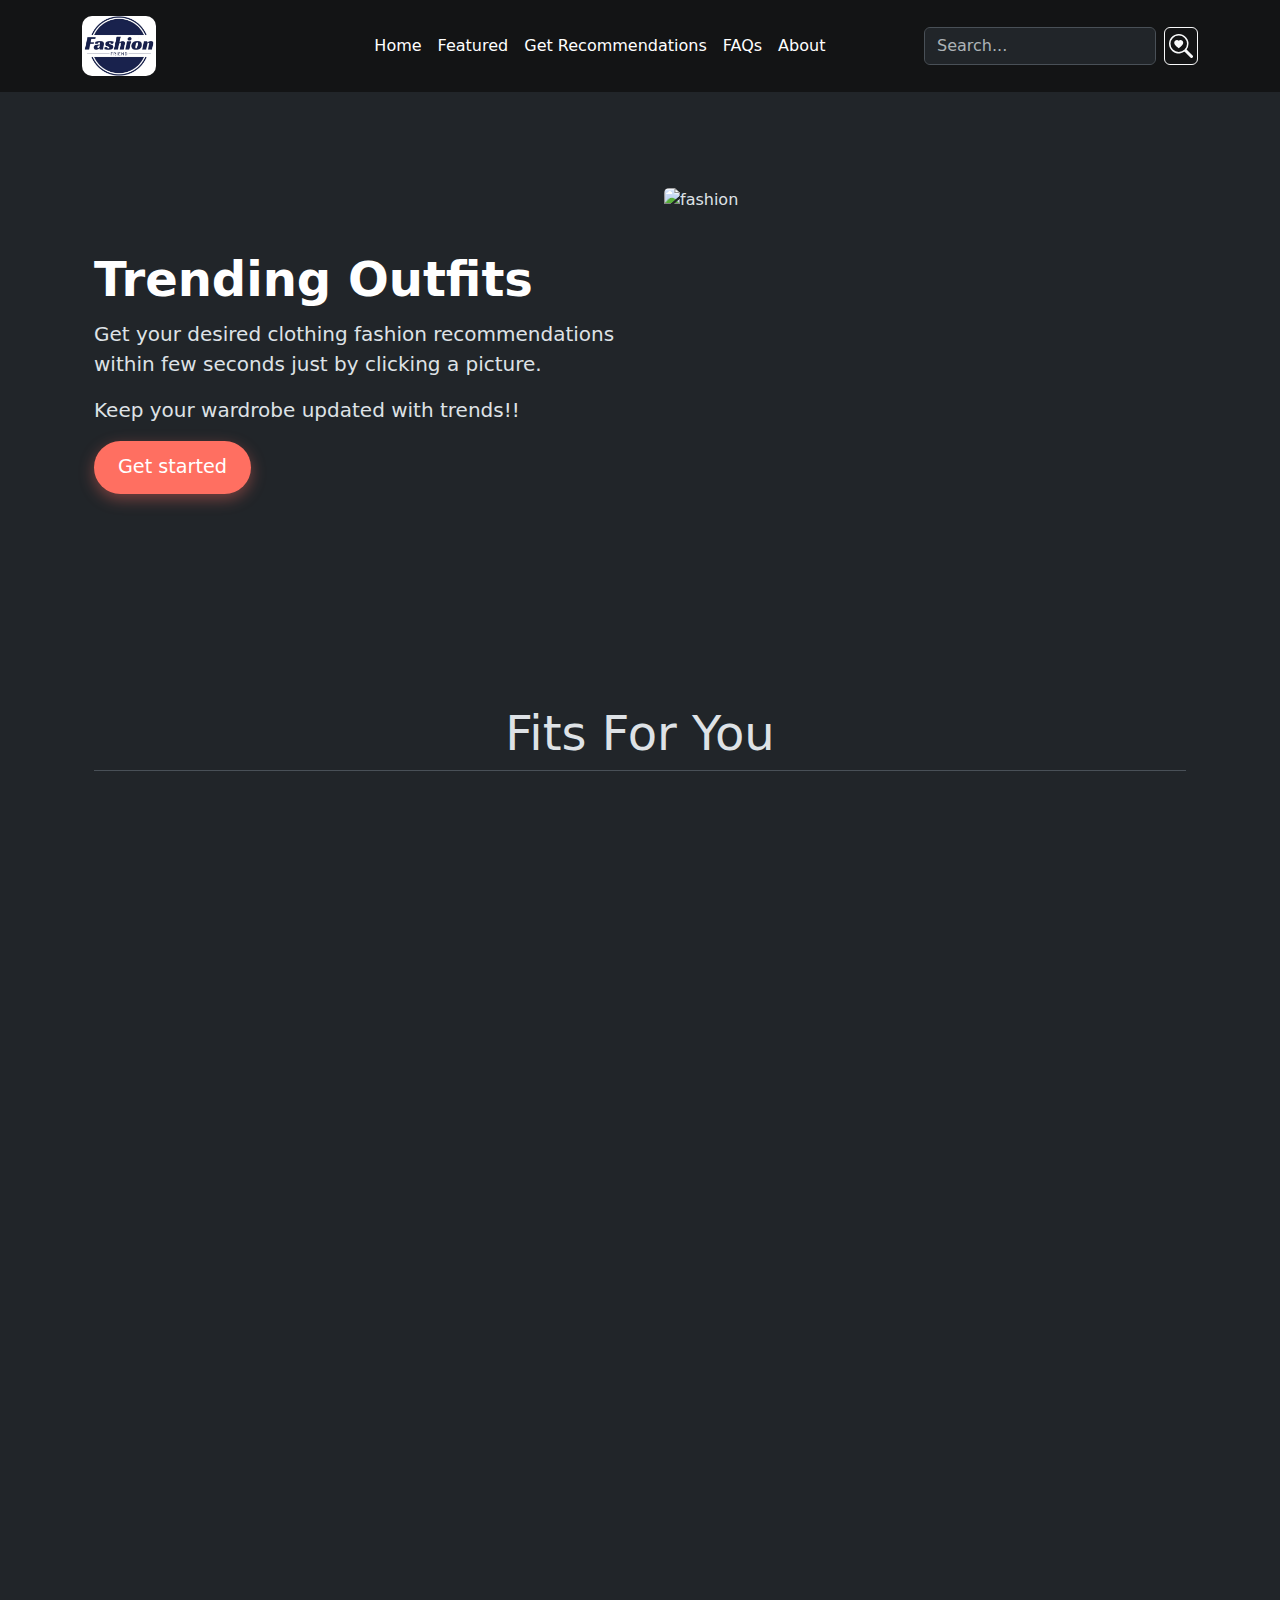
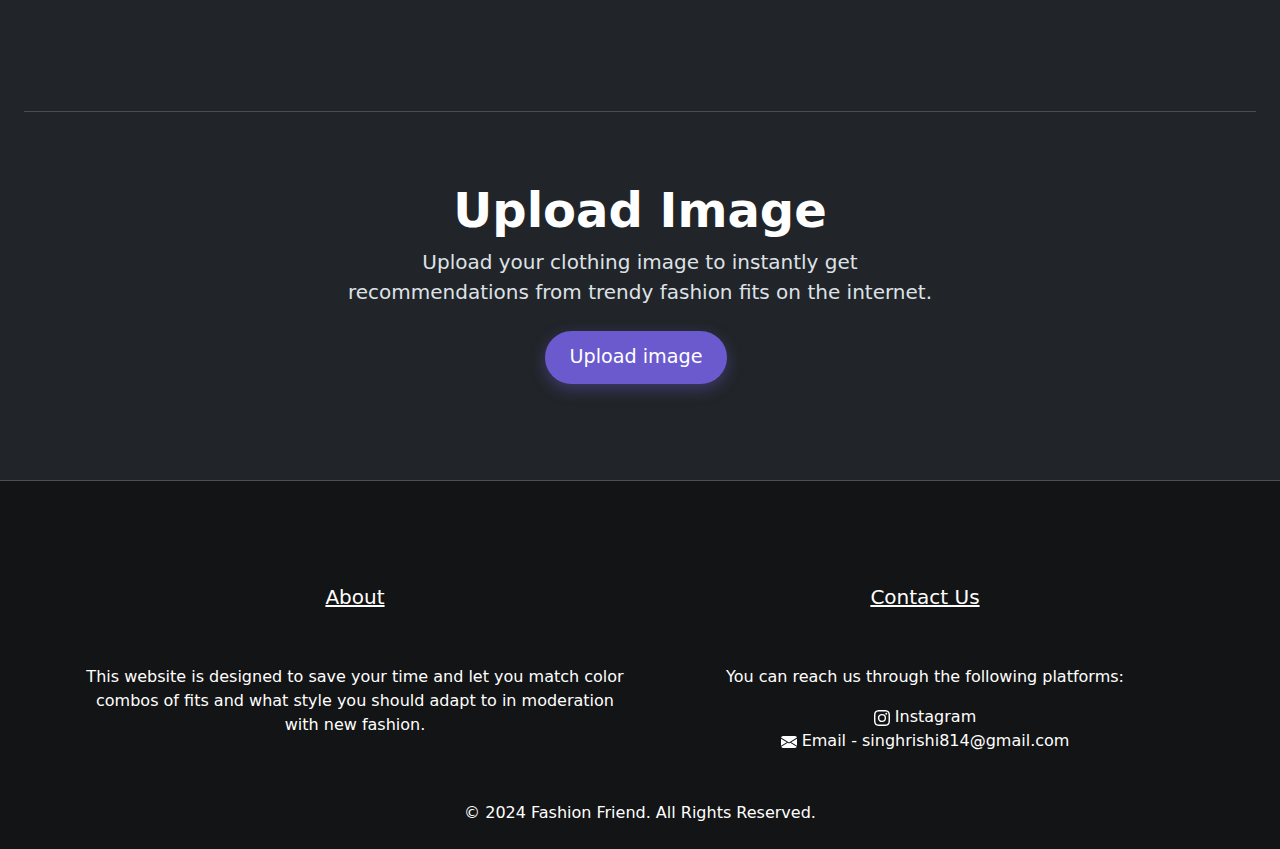
==== index.html @ 42d8e0e6 "Add files via upload" ====
<!DOCTYPE html>
<html lang="en" data-bs-theme="dark">

<head>
    <meta charset="UTF-8">
    <meta name="viewport" content="width=device-width, initial-scale=1.0">
    <title>Fashion Friend</title>
    <link href="https://cdn.jsdelivr.net/npm/bootstrap@5.3.3/dist/css/bootstrap.min.css" rel="stylesheet"
        integrity="sha384-QWTKZyjpPEjISv5WaRU9OFeRpok6YctnYmDr5pNlyT2bRjXh0JMhjY6hW+ALEwIH" crossorigin="anonymous">
    <link rel="stylesheet" href="styles.css">
</head>

<body>
    <header class="p-3" id="head">
        <div class="container">
            <div class="d-flex flex-wrap align-items-center">
                <!-- Logo -->
                <div class="col-12 col-lg-auto text-center mb-3 mb-lg-0">
                    <a href="/"
                        class="d-flex justify-content-center align-items-center mb-2 mb-lg-0 text-white text-decoration-none">
                        <img id="logopng" src="logo.png" alt="Logo">
                    </a>
                </div>

                <!-- Navigation Links -->
                <div class="col-12 col-lg-auto text-center mb-3 mb-lg-0 mx-auto">
                    <ul class="nav justify-content-center mb-2 mb-lg-0">
                        <li class="nav-item"><a href="#head" class="nav-link px-2 text-white">Home</a></li>
                        <li class="nav-item"><a href="#featured-3" class="nav-link px-2 text-white">Featured</a></li>
                        <li class="nav-item"><a href="#getrecommend" class="nav-link px-2 text-white">Get Recommendations</a></li>
                        <li class="nav-item"><a href="#" class="nav-link px-2 text-white">FAQs</a></li>
                        <li class="nav-item"><a href="#foot" class="nav-link px-2 text-white">About</a></li>
                    </ul>
                </div>

                <!-- Search Form -->
                <div class="col-12 col-lg-auto text-center">
                    <form class="d-flex justify-content-center" role="search">
                        <input type="search" class="form-control form-control-dark text-bg-dark" placeholder="Search..."
                            aria-label="Search">
                        <button type="submit" class="btn btn-outline-light p-0 ms-2" style="width: 40px;">
                            <svg xmlns="http://www.w3.org/2000/svg" width="24" height="24" fill="currentColor"
                                class="bi bi-search-heart" viewBox="0 0 16 16">
                                <path d="M6.5 4.482c1.664-1.673 5.825 1.254 0 5.018-5.825-3.764-1.664-6.69 0-5.018" />
                                <path
                                    d="M13 6.5a6.47 6.47 0 0 1-1.258 3.844q.06.044.115.098l3.85 3.85a1 1 0 0 1-1.414 1.415l-3.85-3.85a1 1 0 0 1-.1-.115h.002A6.5 6.5 0 1 1 13 6.5M6.5 12a5.5 5.5 0 1 0 0-11 5.5 5.5 0 0 0 0 11" />
                            </svg>
                        </button>
                    </form>
                </div>
            </div>
        </div>
    </header>


    <!-- Intro section -->


    <div class="container col-xxl-8 px-4 py-5">
        <div class="row flex-lg-row-reverse align-items-center g-5 py-5">
            <div class="col-10 col-sm-8 col-lg-6 image-container">
                <img src="https://adiff.com/cdn/shop/products/INTROscalechaos59_720x.jpg?v=1615834098"
                    class="d-block mx-lg-auto img-fluid frontphoto" alt="fashion" width="700" height="500"
                    loading="lazy">
            </div>
            <div class="col-lg-6 text-container">
                <h1 class="display-5 fw-bold text-body-emphasis lh-1 mb-3">Trending Outfits</h1>
                <p class="lead">Get your desired clothing fashion recommendations within few seconds just by clicking a
                    picture.
                </p>
                <p class="lead">Keep your wardrobe updated with trends!!</p>
                <div class="d-grid gap-2 d-md-flex justify-content-md-start">
                    <button type="button" class="btn btn-primary btn-lg px-4 me-md-2 stylish-button">Get
                        started</button>
                </div>
            </div>
        </div>
    </div>

    <!-- Cards section -->


    <div class="container px-4 py-5" id="featured-3">
        <h2 class="pb-2 border-bottom text-center fits">Fits For You</h2>
        <div class="row g-4 py-5 row-cols-1 row-cols-lg-3 justify-content-between">
            <div class="feature col text-center">
                <div class="feature-icon d-inline-flex align-items-center justify-content-center  fs-2 mb-3">
                    <img class="fitpic "
                        src="https://images.pexels.com/photos/10037708/pexels-photo-10037708.jpeg?auto=compress&amp;cs=tinysrgb&amp;dpr=1&amp;w=279.825&amp;fit=crop&amp;h=453.05"
                        alt="Trending Outfit 1">
                </div>
                <h3 class="fs-2 text-body-emphasis">Western</h3>
                <p>Elevate your style with sleek, modern Western outfits that blend classic charm with contemporary
                    flair. From chic denim to tailored jackets, embrace a timeless look that’s always in vogue.</p>
                <button type="button" class="btn btn-primary btn-lg px-4 me-md-2 stylish-button-cards">Explore</button>
            </div>
            <div class="feature col text-center">
                <div class="feature-icon d-inline-flex align-items-center justify-content-center  fs-2 mb-3">
                    <img class="fitpic"
                        src="https://images.pexels.com/photos/19461566/pexels-photo-19461566/free-photo-of-model-in-a-navy-blue-hoodie-with-the-amiri-print-and-faded-black-jeans.jpeg?auto=compress&amp;cs=tinysrgb&amp;w=600"
                        alt="Trending Outfit 2">
                </div>
                <h3 class="fs-2 text-body-emphasis">Casual</h3>
                <p>Effortless and comfortable, casual outfits are your go-to for everyday elegance. Think relaxed fits,
                    soft fabrics, and versatile pieces that keep you looking stylish without breaking a sweat.

                </p>
                <button type="button" class="btn btn-primary btn-lg px-4 me-md-2 stylish-button-cards">Explore</button>
            </div>
            <div class="feature col text-center">
                <div class="feature-icon d-inline-flex align-items-center justify-content-center  fs-2 mb-3">
                    <img class="fitpic"
                        src="https://images.pexels.com/photos/26285617/pexels-photo-26285617/free-photo-of-woman-in-jeans-and-tank-top-sitting-on-curb.jpeg?auto=compress&amp;cs=tinysrgb&amp;w=600"
                        alt="Trending Outfit 3">
                </div>
                <h3 class="fs-2 text-body-emphasis">Street Wear</h3>
                <p>Unleash your bold side with edgy street wear that’s all about attitude. Merging urban culture with
                    high fashion, these outfits feature graphic tees, statement sneakers, and trendsetting accessories
                    that make you stand out.</p>
                <button type="button" class="btn btn-primary btn-lg px-4 me-md-2 stylish-button-cards">Explore</button>
            </div>
        </div>
    </div>

<!-- Upload section -->

    <div class="px-4 py-5 my-5 text-center " id="getrecommend">
        <hr class="styled-hr">
        <h1 class="display-5 fw-bold text-body-emphasis ">Upload Image</h1>
        <div class="col-lg-6 mx-auto">
            <p class="lead mb-4">Upload your clothing image to instantly get recommendations from trendy fashion fits on
                the internet.</p>
            <div class="d-grid gap-2 d-sm-flex justify-content-sm-center">
                <button type="button" class="btn btn-primary btn-lg px-4 me-md-2 stylish-button-cards"
                    onclick="openUploadConsole()">Upload image</button>
            </div>
        </div>
    </div>
    <!-- Footer -->
    <footer class=" text-white mt-5 border-top" id="foot">
        <div class="container py-4">
            <div class="row justify-content-center">
                <!-- About Section -->
                <div class="col-md-6 text-center mb-4">
                    <h5 style="text-decoration: underline;">About</h5><br><br>
                    <p>
                        This website is designed to save your time and let you match color combos of fits and what style you should adapt to in moderation with new fashion.
                    </p>
                </div>

                <!-- Contact Us Section -->
                <div class="col-md-6 text-center">
                    <h5 style="text-decoration: underline;">Contact Us</h5><br><br>
                    <p>You can reach us through the following platforms:</p>
                    <ul class="list-unstyled">
                        <li>
                            <a href="https://www.instagram.com/vansh412f?igsh=a2RjbndyNGhhejZ3" class="nav-link px-2 text-white">
                                <svg xmlns="http://www.w3.org/2000/svg" width="16" height="16" fill="currentColor"
                                    class="bi bi-instagram" viewBox="0 0 16 16">
                                    <path
                                        d="M8 0C5.829 0 5.556.01 4.703.048 3.85.088 3.269.222 2.76.42a3.9 3.9 0 0 0-1.417.923A3.9 3.9 0 0 0 .42 2.76C.222 3.268.087 3.85.048 4.7.01 5.555 0 5.827 0 8.001c0 2.172.01 2.444.048 3.297.04.852.174 1.433.372 1.942.205.526.478.972.923 1.417.444.445.89.719 1.416.923.51.198 1.09.333 1.942.372C5.555 15.99 5.827 16 8 16s2.444-.01 3.298-.048c.851-.04 1.434-.174 1.943-.372a3.9 3.9 0 0 0 1.416-.923c.445-.445.718-.891.923-1.417.197-.509.332-1.09.372-1.942C15.99 10.445 16 10.173 16 8s-.01-2.445-.048-3.299c-.04-.851-.175-1.433-.372-1.941a3.9 3.9 0 0 0-.923-1.417A3.9 3.9 0 0 0 13.24.42c-.51-.198-1.092-.333-1.943-.372C10.443.01 10.172 0 7.998 0zm-.717 1.442h.718c2.136 0 2.389.007 3.232.046.78.035 1.204.166 1.486.275.373.145.64.319.92.599s.453.546.598.92c.11.281.24.705.275 1.485.039.843.047 1.096.047 3.231s-.008 2.389-.047 3.232c-.035.78-.166 1.203-.275 1.485a2.5 2.5 0 0 1-.599.919c-.28.28-.546.453-.92.598-.28.11-.704.24-1.485.276-.843.038-1.096.047-3.232.047s-2.39-.009-3.233-.047c-.78-.036-1.203-.166-1.485-.276a2.5 2.5 0 0 1-.92-.598 2.5 2.5 0 0 1-.6-.92c-.109-.281-.24-.705-.275-1.485-.038-.843-.046-1.096-.046-3.233s.008-2.388.046-3.231c.036-.78.166-1.204.276-1.486.145-.373.319-.64.599-.92s.546-.453.92-.598c.282-.11.705-.24 1.485-.276.738-.034 1.024-.044 2.515-.045zm4.988 1.328a.96.96 0 1 0 0 1.92.96.96 0 0 0 0-1.92m-4.27 1.122a4.109 4.109 0 1 0 0 8.217 4.109 4.109 0 0 0 0-8.217m0 1.441a2.667 2.667 0 1 1 0 5.334 2.667 2.667 0 0 1 0-5.334" />
                                </svg> Instagram
                            </a>
                        </li>
                        <li>
                            <a href="mailto:singhrishi814@gmail.com" class="nav-link px-2 text-white">
                                <svg xmlns="http://www.w3.org/2000/svg" width="16" height="16" fill="currentColor"
                                    class="bi bi-envelope-fill" viewBox="0 0 16 16">
                                    <path
                                        d="M.05 3.555A2 2 0 0 1 2 2h12a2 2 0 0 1 1.95 1.555L8 8.414zM0 4.697v7.104l5.803-3.558zM6.761 8.83l-6.57 4.027A2 2 0 0 0 2 14h12a2 2 0 0 0 1.808-1.144l-6.57-4.027L8 9.586zm3.436-.586L16 11.801V4.697z" />
                                </svg> Email - singhrishi814@gmail.com
                            </a>
                        </li>
                    </ul>
                </div>
            </div>
            <div class="row mt-4">
                <div class="col text-center">
                    <p class="mb-0">&copy; 2024 Fashion Friend. All Rights Reserved.</p>
                </div>
            </div>
        </div>
    </footer>
        <script src="script.js"></script>
        <script src="https://cdn.jsdelivr.net/npm/bootstrap@5.3.3/dist/js/bootstrap.bundle.min.js"
            integrity="sha384-YvpcrYf0tY3lHB60NNkmXc5s9fDVZLESaAA55NDzOxhy9GkcIdslK1eN7N6jIeHz"
            crossorigin="anonymous"></script>
</body>

</html>
---- styles.css ----
#logopng {
    border-radius: 10px;
    height: 60px;
    margin-right: 120px;
}
header{
    background-color: rgba(16, 16, 16, 0.782);
}

.frontphoto {
    border-radius: 5px;
}

.fits{
    font-size: 3rem;
}
.fitpic{
    height: 400px;
    border-radius: 10px;
}
.stylish-button {
    background-color: #FF6F61; /* Coral Pink */
    color: #fff;
    border: none;
    border-radius: 50px;
    padding: 12px 30px;
    font-size: 1.2rem;
    transition: all 0.4s ease;
    box-shadow: 0px 5px 15px rgba(255, 111, 97, 0.4);
    position: relative;
    overflow: hidden;
    z-index: 1;
}

.stylish-button::before {
    content: '';
    position: absolute;
    top: 0;
    left: 0;
    width: 100%;
    height: 100%;
    background: rgba(255, 255, 255, 0.4); /* Lighter overlay */
    border-radius: 50px;
    z-index: -1;
    transition: transform 0.5s ease, opacity 0.5s ease;
    transform: scaleX(0);
    transform-origin: right;
    opacity: 0.5;
}

.stylish-button:hover::before {
    transform: scaleX(1);
    transform-origin: left;
    opacity: 0.8;
}

.stylish-button:hover {
    background-color: #FF4F5A; /* Darker Coral Pink */
    box-shadow: 0px 5px 25px rgba(255, 79, 67, 0.5);
    animation: pulse 1s infinite;
}

.stylish-button:active {
    transform: scale(0.95);
    box-shadow: 0px 5px 10px rgba(255, 79, 67, 0.3);
}

/* Animation for hover effect */
@keyframes pulse {
    0% {
        transform: scale(1);
    }
    50% {
        transform: scale(1.05);
    }
    100% {
        transform: scale(1);
    }
}

/* cards button style */

.stylish-button-cards {
    background-color: #6A5ACD; /* Slate Blue */
    color: #fff;
    border: none;
    border-radius: 50px;
    padding: 12px 30px;
    font-size: 1.2rem;
    transition: all 0.4s ease;
    box-shadow: 0px 5px 15px rgba(106, 90, 205, 0.4); /* Slate Blue shadow */
    position: relative;
    overflow: hidden;
    z-index: 1;
}

.stylish-button-cards::before {
    content: '';
    position: absolute;
    top: 0;
    left: 0;
    width: 100%;
    height: 100%;
    background: rgba(255, 255, 255, 0.3); /* Light overlay */
    border-radius: 50px;
    z-index: -1;
    transition: transform 0.5s ease, opacity 0.5s ease;
    transform: scaleX(0);
    transform-origin: right;
    opacity: 0.4;
}

.stylish-button-cards:hover::before {
    transform: scaleX(1);
    transform-origin: left;
    opacity: 0.7;
}

.stylish-button-cards:hover {
    background-color: #4B0082; /* Indigo for hover effect */
    color: #D8BFD8; /* Thistle for hover text */
    box-shadow: 0px 5px 25px rgba(75, 0, 130, 0.5); /* Indigo shadow */
    animation: pulse 1s infinite;
}

.stylish-button-cards:active {
    transform: scale(0.95);
    box-shadow: 0px 5px 10px rgba(106, 90, 205, 0.3); /* Slate Blue shadow */
}

/* Animation for hover effect */
@keyframes pulse {
    0% {
        transform: scale(1);
    }
    50% {
        transform: scale(1.05);
    }
    100% {
        transform: scale(1);
    }
}

/* image and text animations */
/* Animation for text and image */
@keyframes slideFadeInLeft {
    0% {
        transform: translateX(-50%);
        opacity: 0;
    }
    100% {
        transform: translateX(0);
        opacity: 1;
    }
}

@keyframes slideFadeInRight {
    0% {
        transform: translateX(50%);
        opacity: 0;
    }
    100% {
        transform: translateX(0);
        opacity: 1;
    }
}

.text-container {
    animation: slideFadeInLeft 1.6s ease-out forwards;
}

.image-container {
    animation: slideFadeInRight 1.6s ease-out forwards;
}

/* cards animation effect */
/* Keyframes for sliding up with fading */
@keyframes slideFadeInUp {
    0% {
        transform: translateY(20px);
        opacity: 0;
    }
    100% {
        transform: translateY(0);
        opacity: 1;
    }
}

/* Apply animation to the card elements */
.feature {
    opacity: 0; /* Ensure cards are hidden initially */
    transform: translateY(20px); /* Initial position for animation */
    transition: opacity 1s ease-out, transform 4.8s ease-out; /* Smooth transition */
}

/* Animation applied when the 'visible' class is added */
.feature.visible {
    opacity: 1;
    transform: translateY(0);
    animation: slideFadeInUp 2s ease-out forwards; /* Apply animation */
}

/* Add a delay for each card */
/* .feature:nth-child(1) {
    animation-delay: 0.6s;
}

.feature:nth-child(2) {
    animation-delay: 0.8s;
}

.feature:nth-child(3) {
    animation-delay: 1.0s;
} */
footer{
    background-color: rgba(16, 16, 16, 0.782);
    padding-top: 80px;
}
.styled-hr {
    width: 100%; /* Span the full width of the container */
    border: none;
    border-top: 1px solid #ccc; /* Thin line */
    margin-bottom: 20px; /* Space below the line */
    padding-bottom: 50px;
}
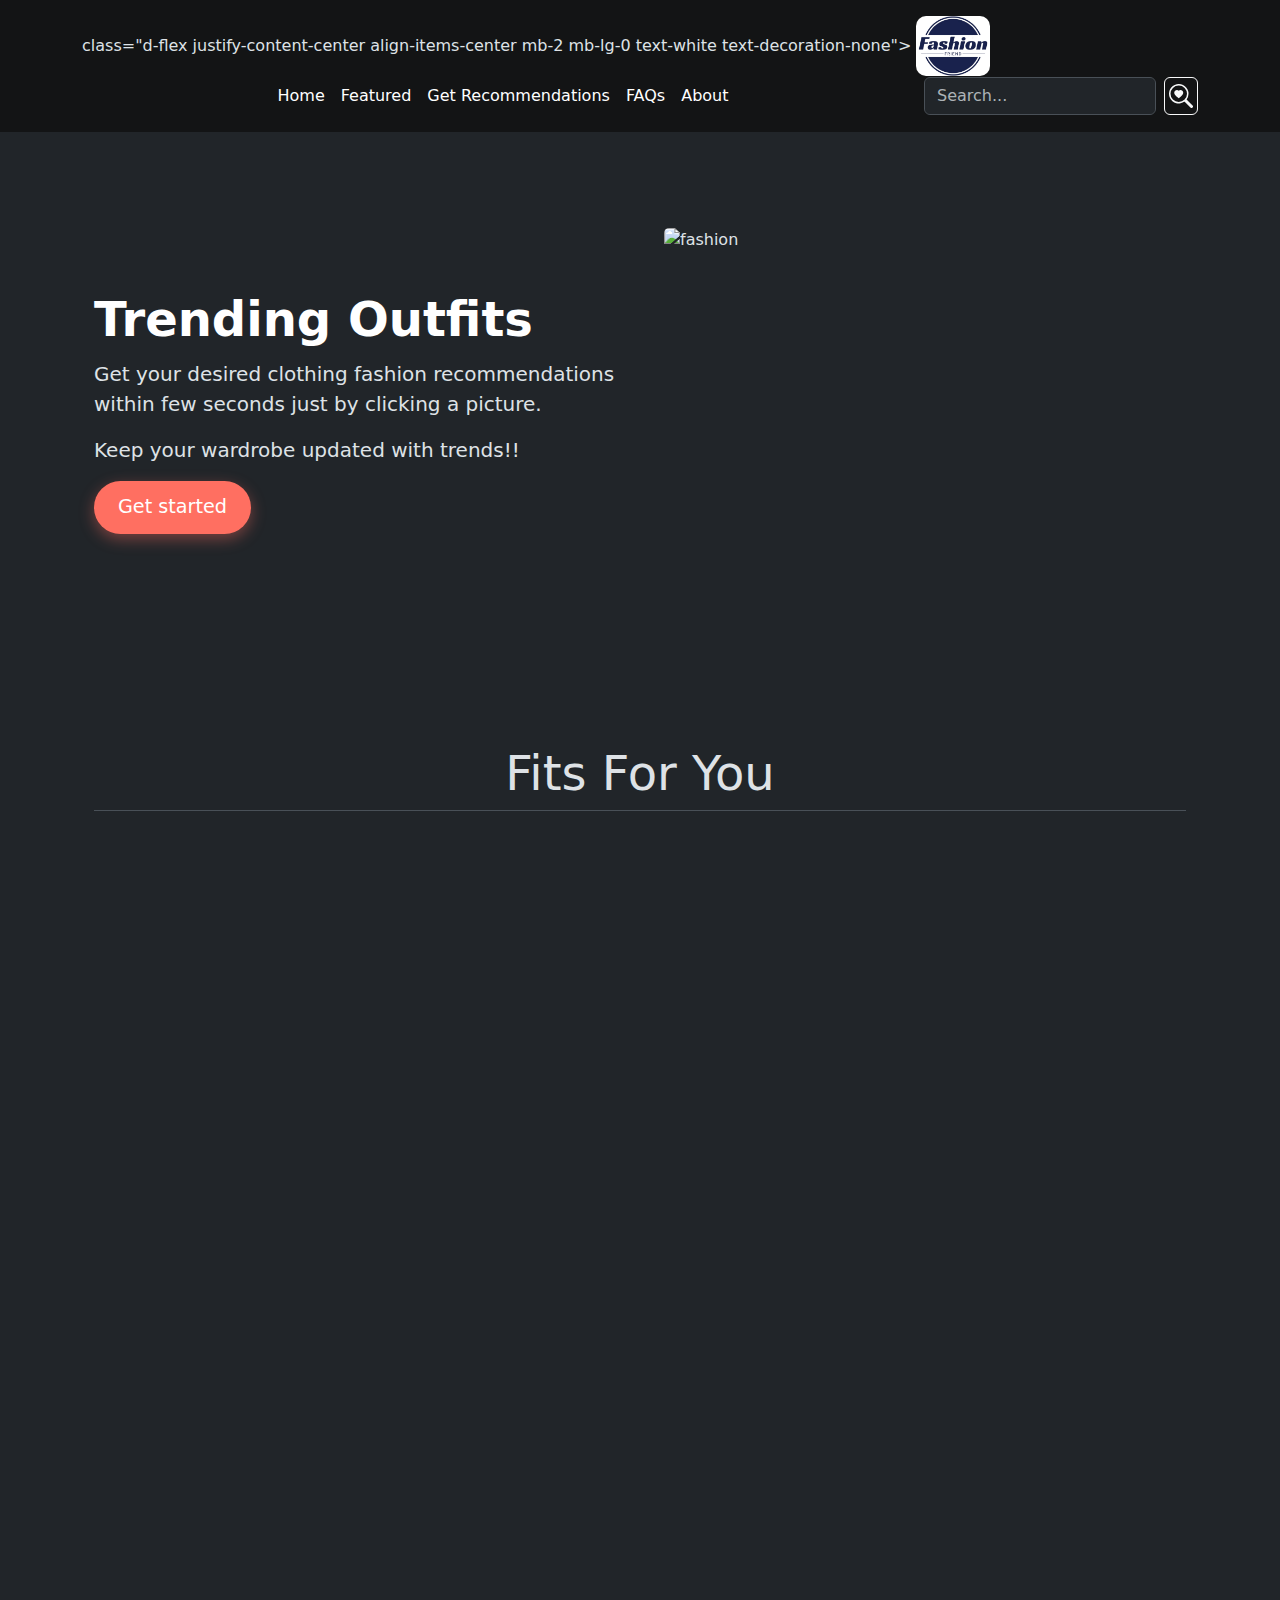
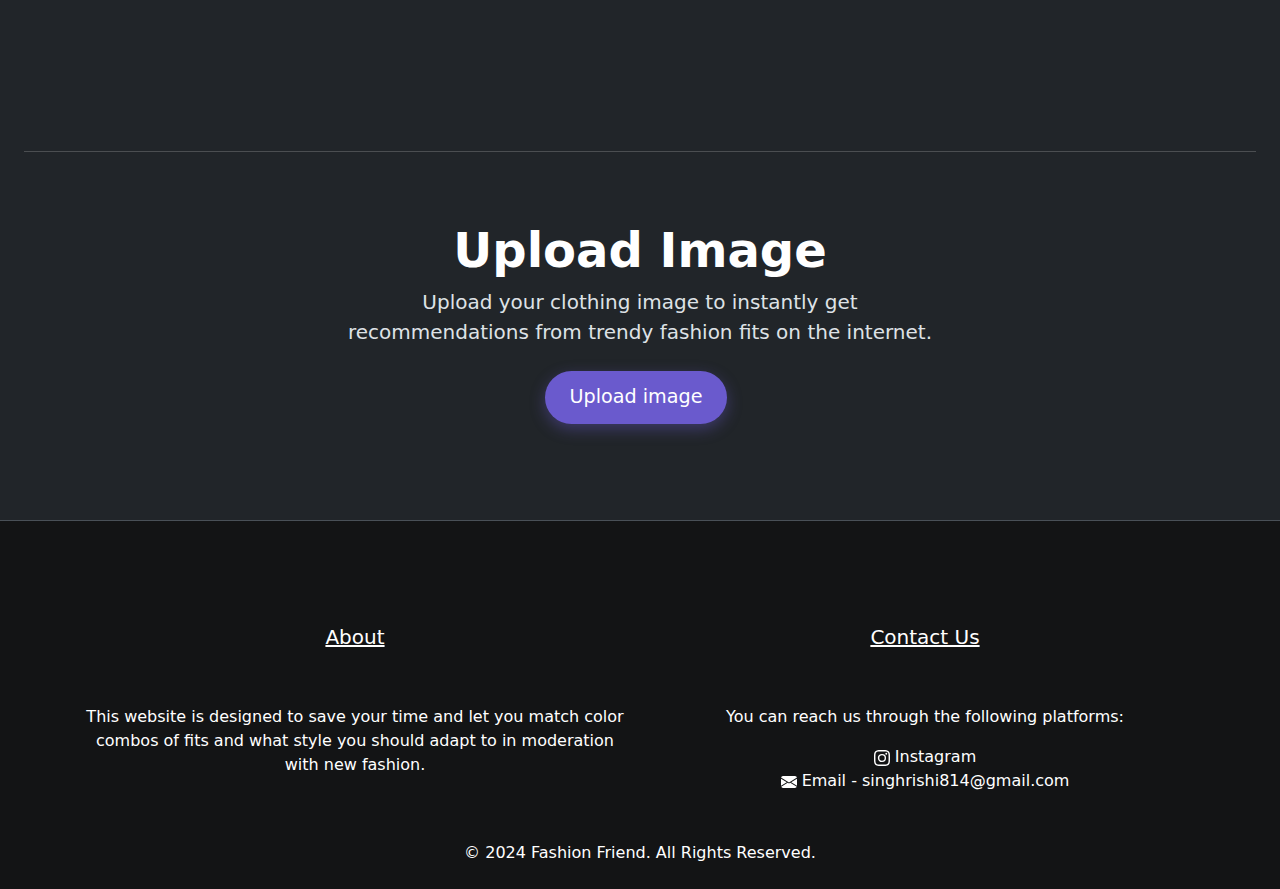
==== commit 7419aa48: "Update index.html" ====
--- a/index.html
+++ b/index.html
@@ -16,10 +16,8 @@
             <div class="d-flex flex-wrap align-items-center">
                 <!-- Logo -->
                 <div class="col-12 col-lg-auto text-center mb-3 mb-lg-0">
-                    <a href="/"
                         class="d-flex justify-content-center align-items-center mb-2 mb-lg-0 text-white text-decoration-none">
                         <img id="logopng" src="logo.png" alt="Logo">
-                    </a>
                 </div>
 
                 <!-- Navigation Links -->
@@ -187,4 +185,4 @@
             crossorigin="anonymous"></script>
 </body>
 
-</html>+</html>
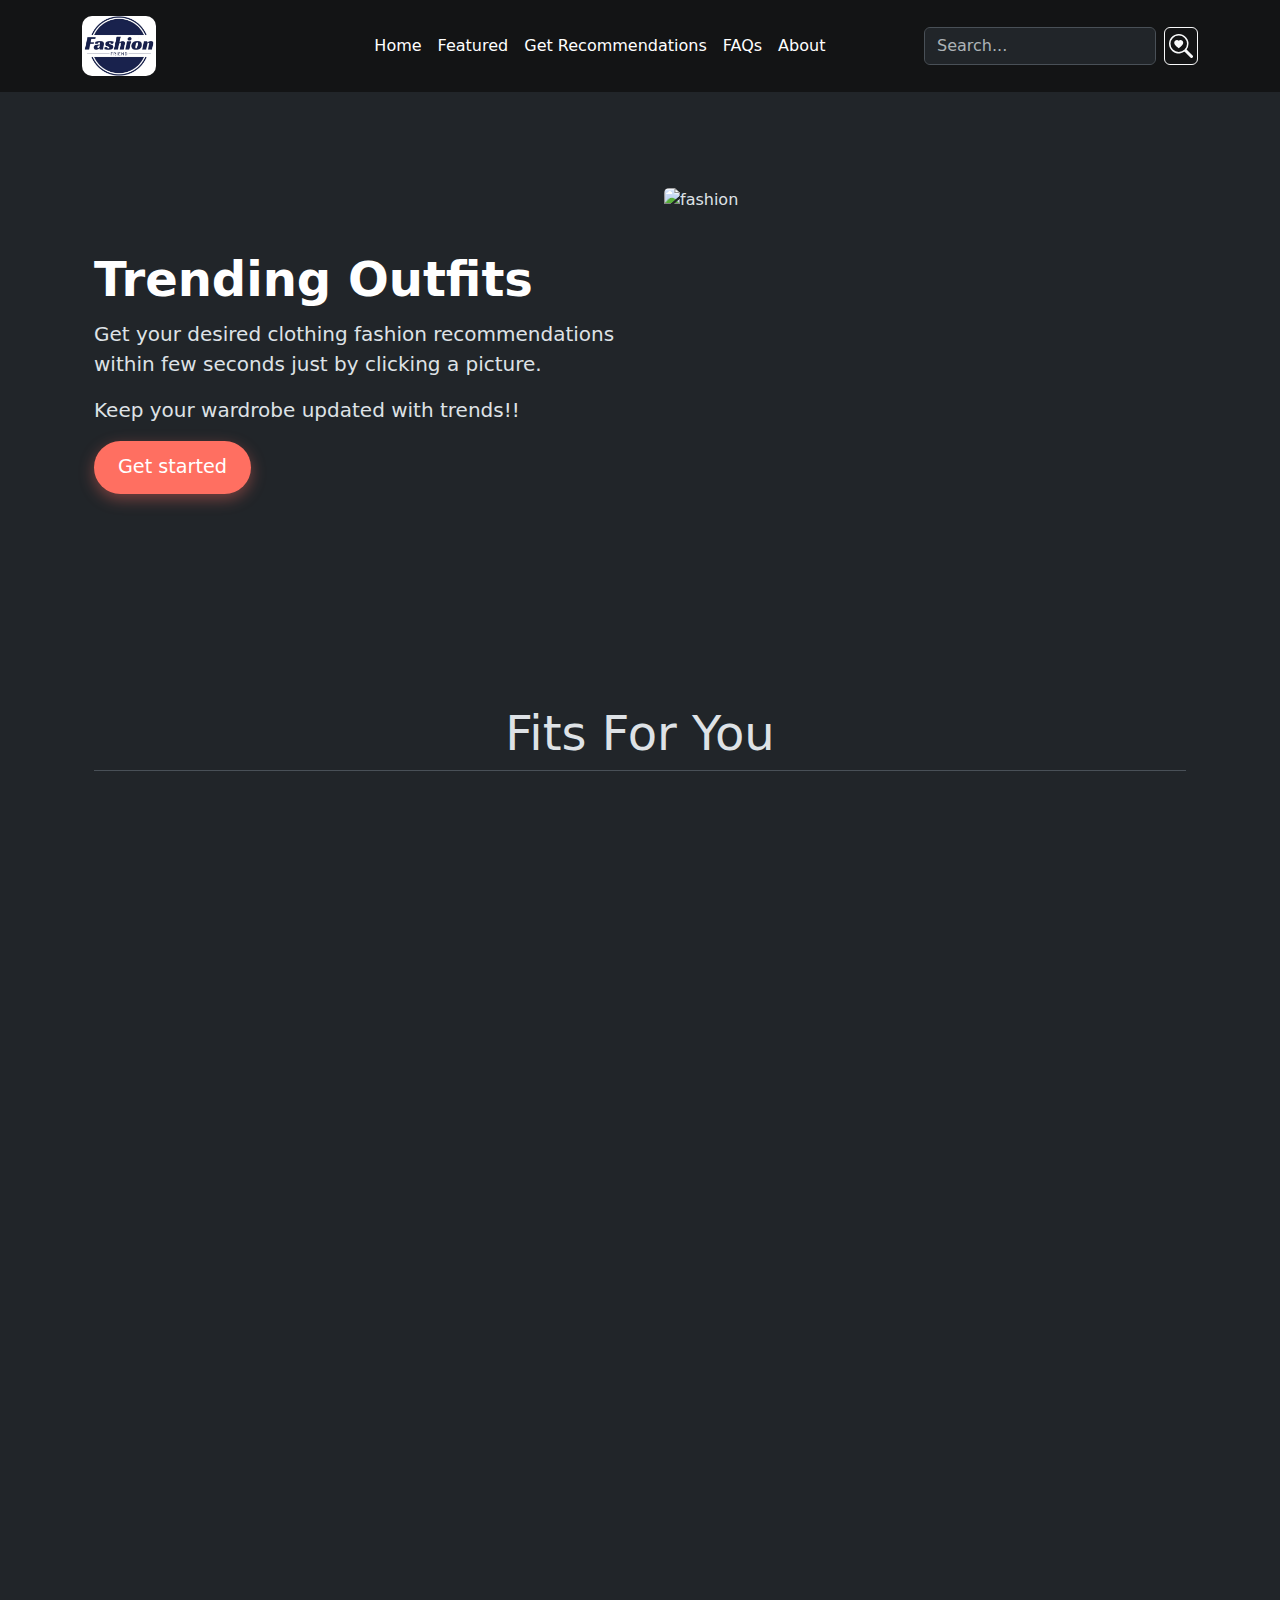
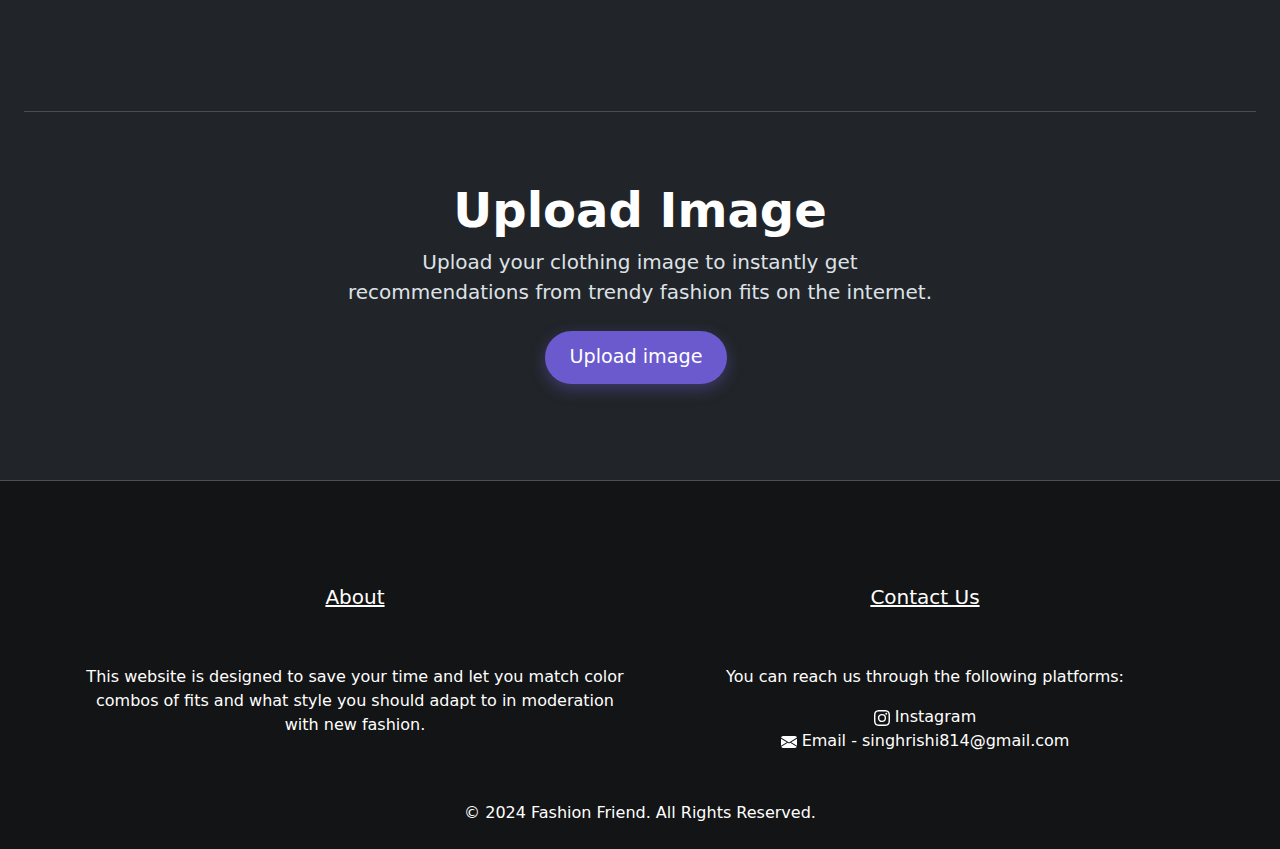
==== commit 2061e024: "Update index.html" ====
--- a/index.html
+++ b/index.html
@@ -16,7 +16,6 @@
             <div class="d-flex flex-wrap align-items-center">
                 <!-- Logo -->
                 <div class="col-12 col-lg-auto text-center mb-3 mb-lg-0">
-                        class="d-flex justify-content-center align-items-center mb-2 mb-lg-0 text-white text-decoration-none">
                         <img id="logopng" src="logo.png" alt="Logo">
                 </div>
 
